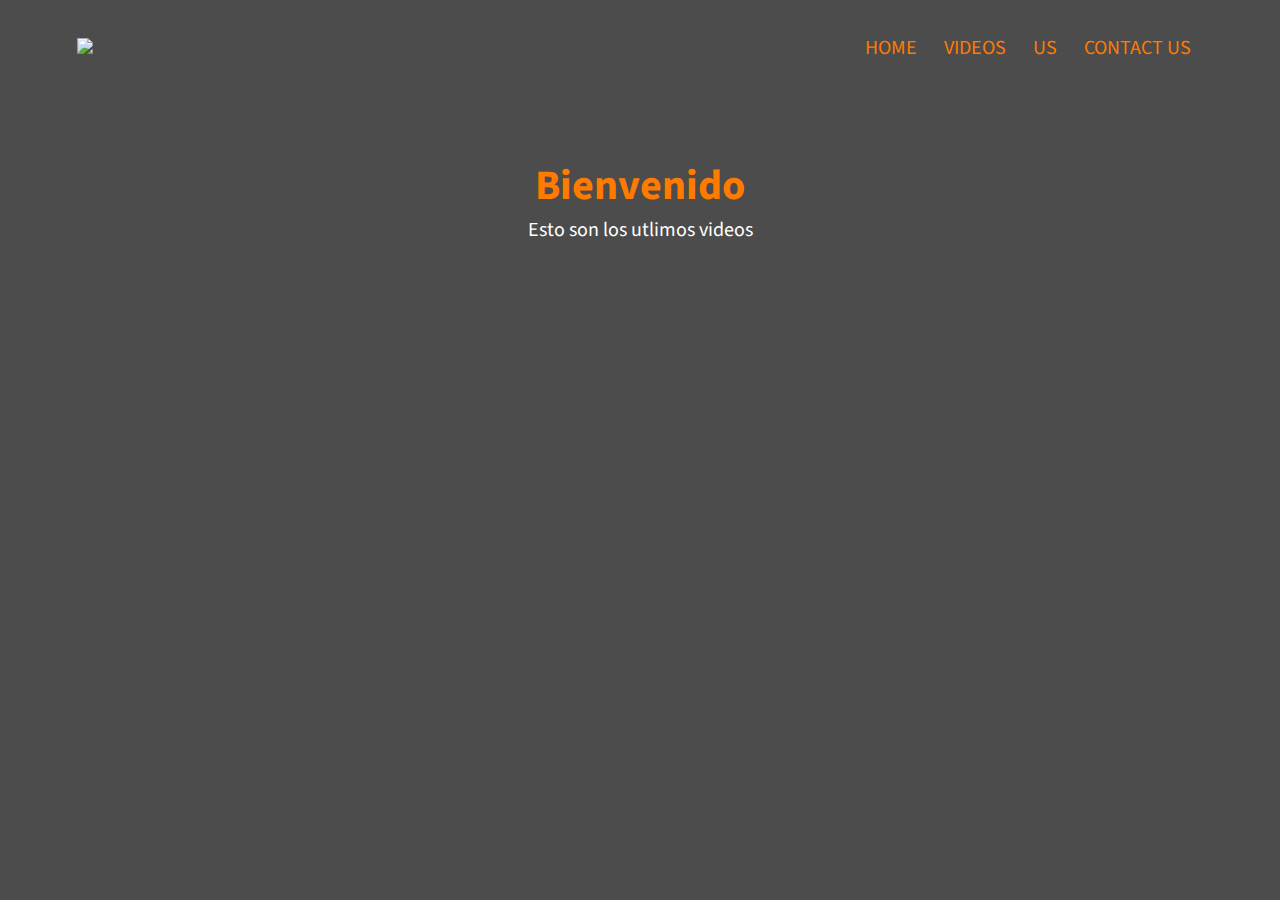
==== HOME.html @ e5be3970 "Add files via upload" ====
<!DOCTYPE html>
<html lang="en">
<head>
    <meta charset="UTF-8">
    <meta http-equiv="X-UA-Compatible" content="IE=edge">
    <meta name="viewport" content="width=device-width, initial-scale=1.0">
    <title>Home</title>
    <link href="https://fonts.googleapis.com/css2?family=Source+Sans+Pro:wght@200&display=swap" rel="stylesheet">

    <link rel="stylesheet" href="home.css">
</head>
<body>
    <section class="header">
        <nav>
            <a href="index.html"><img src="img/6.png"></a>
            <div class="nav-links">
                <ul>
                    <li><a href="HOME.html">HOME</a></li>
                    <li><a href="">VIDEOS</a></li>
                    <li><a href="">US</a></li>
                    <li><a href="">CONTACT US</a></li>
                </ul>
            </div>
        </nav>
        <div class="text-box">
            <h1>Bienvenido</h1>
            <p>Esto son los utlimos videos</p>
            <iframe width="560" height="315" src="https://www.youtube.com/embed/vzoXcbBdgSw" title="YouTube video player" frameborder="0" allow="accelerometer; autoplay; clipboard-write; encrypted-media; gyroscope; picture-in-picture" allowfullscreen></iframe>
        </div>
       
       
        
    </section>
    
</body>
</html>
---- home.css ----
*{
    margin: 0;
    padding: 0;
    font-family: 'Source Sans Pro', sans-serif;
}
.header{
    min-height: 100vh;
    width: 100%;
    background-image: linear-gradient(rgba(0, 0, 0, 0.7),rgba(0, 0, 0, 0.7)),url(img/5.png);
    background-position: center;
    background-size: cover;
    position: relative;
}

.imagen{
    width: 20%;
    margin-right: 1200px;
}

nav{
    display: flex;
    padding: 2% 6%;
    justify-content: space-between;
    align-items: center;
}
nav img{
    width: 150px;
}
.nav-links{
    flex: 1;
    text-align: right;
}
.nav-links ul li{
    list-style: none;
    display: inline-block;
    padding: 8px 12px;
    position: relative;
}
.nav-links ul li a{
    color: rgb(255, 123, 0);
    text-decoration: none;
    font-size: 20px;
}
.nav-links ul li::after{
    content:'';
    width: 0%;
    height: 2px;
    background: #fff;
    display: block;
    margin: auto;
    transition: 0.5s;
}
.nav-links ul li:hover::after{
    width: 100%;
}
.text-box{
    width: 90%;
    color: #fff;
    position: absolute;
    top: 40%;
    left: 50%;
    transform: translate(-50%,-50%);
    text-align: center;
}
.text-box h1{
    font-size: 42px;
    color: rgb(255, 123, 0);
}
.text-box p{
    color: #fff;
    margin: 10px 0 40 px;
    font-size: 20px;
}
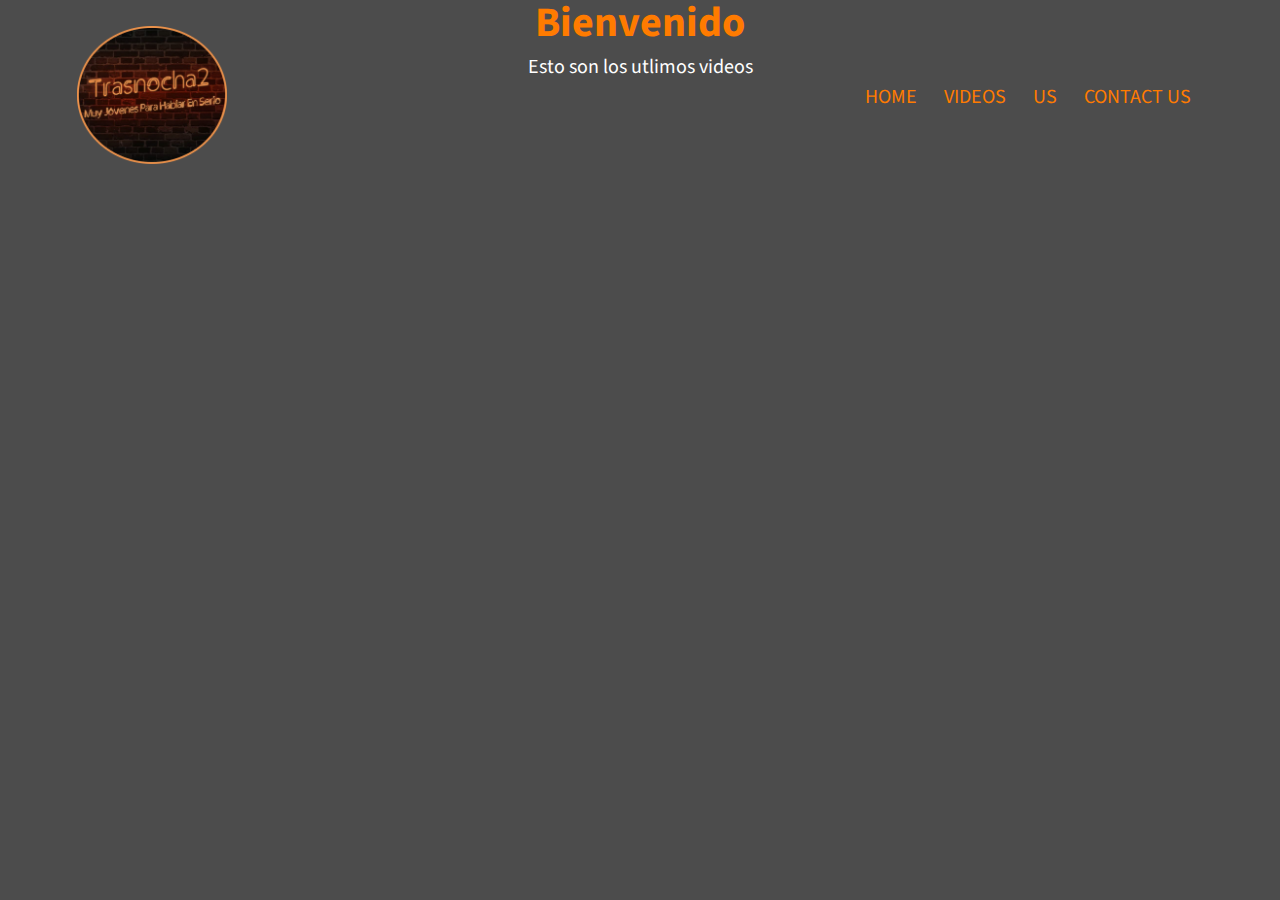
==== commit 8acf3c87: "Add files via upload" ====
--- a/HOME.html
+++ b/HOME.html
@@ -16,7 +16,7 @@
             <div class="nav-links">
                 <ul>
                     <li><a href="HOME.html">HOME</a></li>
-                    <li><a href="">VIDEOS</a></li>
+                    <li><a href="Videos.html">VIDEOS</a></li>
                     <li><a href="">US</a></li>
                     <li><a href="">CONTACT US</a></li>
                 </ul>
@@ -25,7 +25,8 @@
         <div class="text-box">
             <h1>Bienvenido</h1>
             <p>Esto son los utlimos videos</p>
-            <iframe width="560" height="315" src="https://www.youtube.com/embed/vzoXcbBdgSw" title="YouTube video player" frameborder="0" allow="accelerometer; autoplay; clipboard-write; encrypted-media; gyroscope; picture-in-picture" allowfullscreen></iframe>
+            <p><iframe width="560" height="315" src="https://www.youtube.com/embed/vzoXcbBdgSw" title="YouTube video player" frameborder="0" allow="accelerometer; autoplay; clipboard-write; encrypted-media; gyroscope; picture-in-picture" allowfullscreen></iframe><iframe width="560" height="315" src="https://www.youtube.com/embed/xOUrSAhXYHY" title="YouTube video player" frameborder="0" allow="accelerometer; autoplay; clipboard-write; encrypted-media; gyroscope; picture-in-picture" allowfullscreen></iframe><iframe width="560" height="315" src="https://www.youtube.com/embed/qQ7Y_UOFslw" title="YouTube video player" frameborder="0" allow="accelerometer; autoplay; clipboard-write; encrypted-media; gyroscope; picture-in-picture" allowfullscreen></iframe></p>
+            
         </div>
        
        
--- a/home.css
+++ b/home.css
@@ -71,3 +71,9 @@
     margin: 10px 0 40 px;
     font-size: 20px;
 }
+.Reciente{
+    width: 80%;
+    margin: auto;
+    text-align: center;
+    padding-top: 100px;
+}